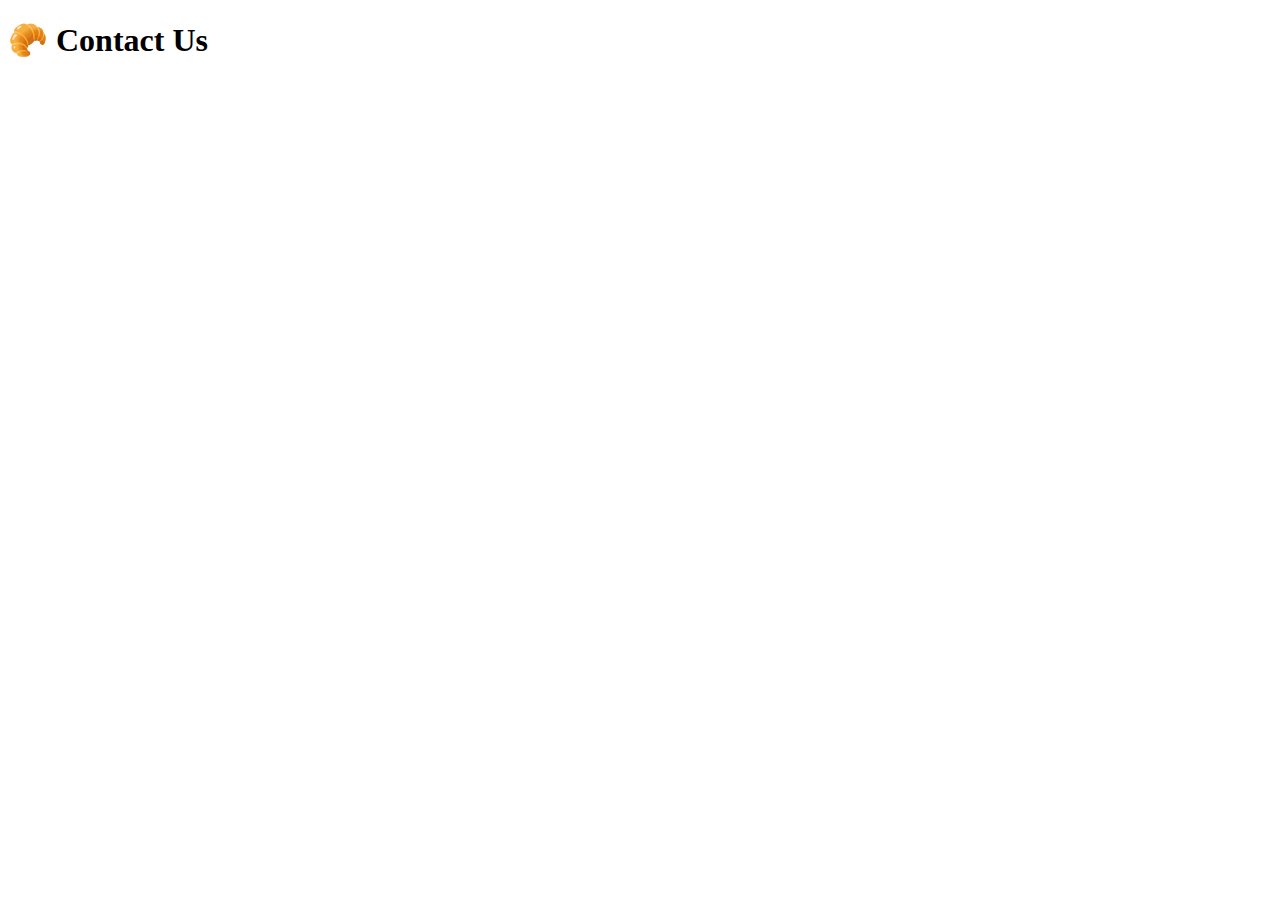
==== contact.html @ 04374438 "Created initial file structure" ====
<!DOCTYPE html>
<html lang="en">
  <head>
    <meta charset="UTF-8" />
    <meta http-equiv="X-UA-Compatible" content="IE=edge" />
    <meta name="viewport" content="width=device-width, initial-scale=1.0" />
    <title>Contact</title>
  </head>
  <body>
    <h1>🥐 Contact Us</h1>
  </body>
</html>
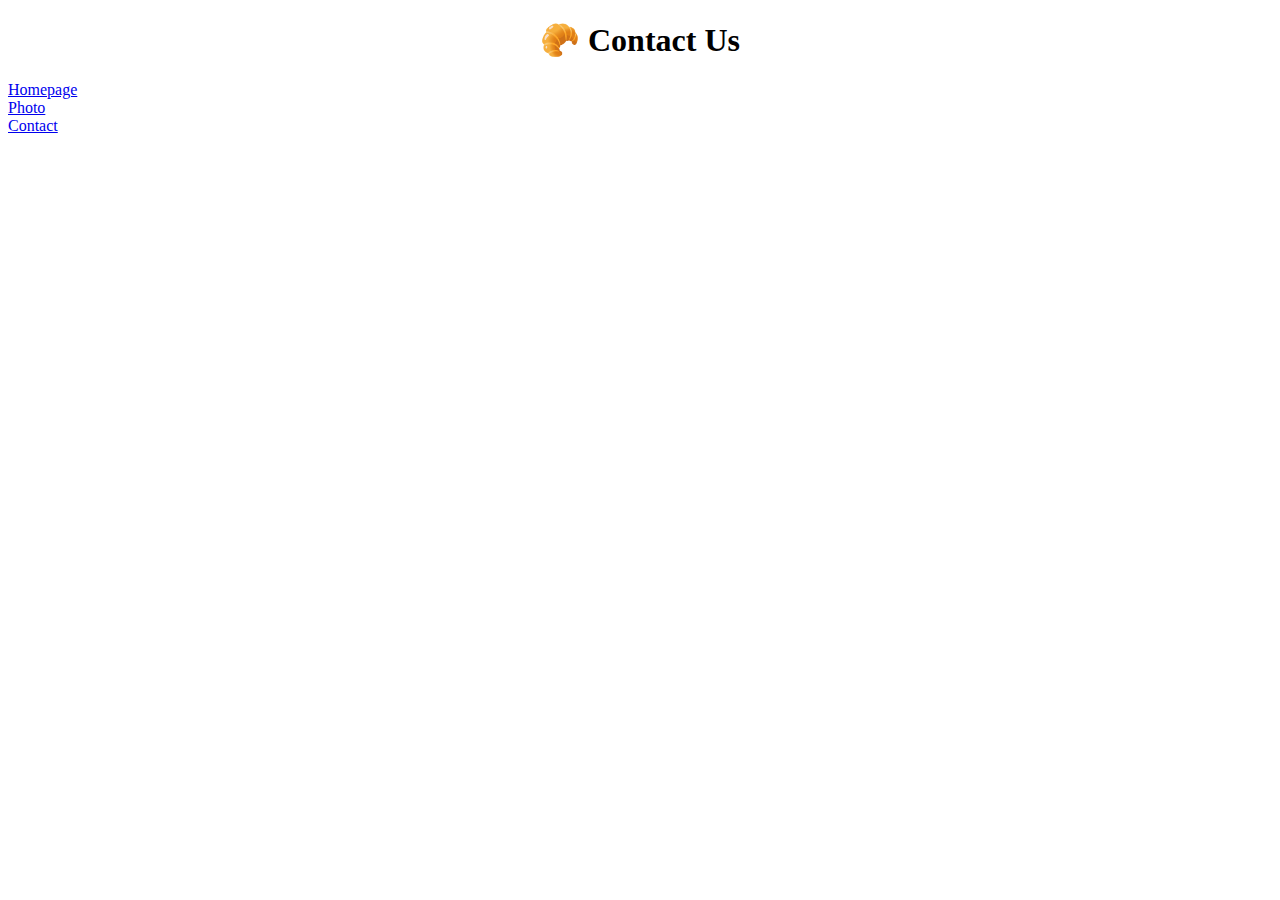
==== commit 1add8b6b: "Added internal links and CSS file" ====
--- a/contact.html
+++ b/contact.html
@@ -5,8 +5,14 @@
     <meta http-equiv="X-UA-Compatible" content="IE=edge" />
     <meta name="viewport" content="width=device-width, initial-scale=1.0" />
     <title>Contact</title>
+    <link rel="stylesheet" href="styles/styles.css" />
   </head>
   <body>
     <h1>🥐 Contact Us</h1>
+    <span>
+      <a href="index.html">Homepage</a>
+      <a href="photo.html">Photo</a>
+      <a href="contact.html">Contact</a>
+    </span>
   </body>
 </html>
--- a/styles/styles.css
+++ b/styles/styles.css
@@ -0,0 +1,11 @@
+h1 {
+  text-align: center;
+}
+a {
+  display: block;
+}
+.croissant-photo {
+  max-width: 600px;
+  display: block;
+  margin: 0 auto;
+}
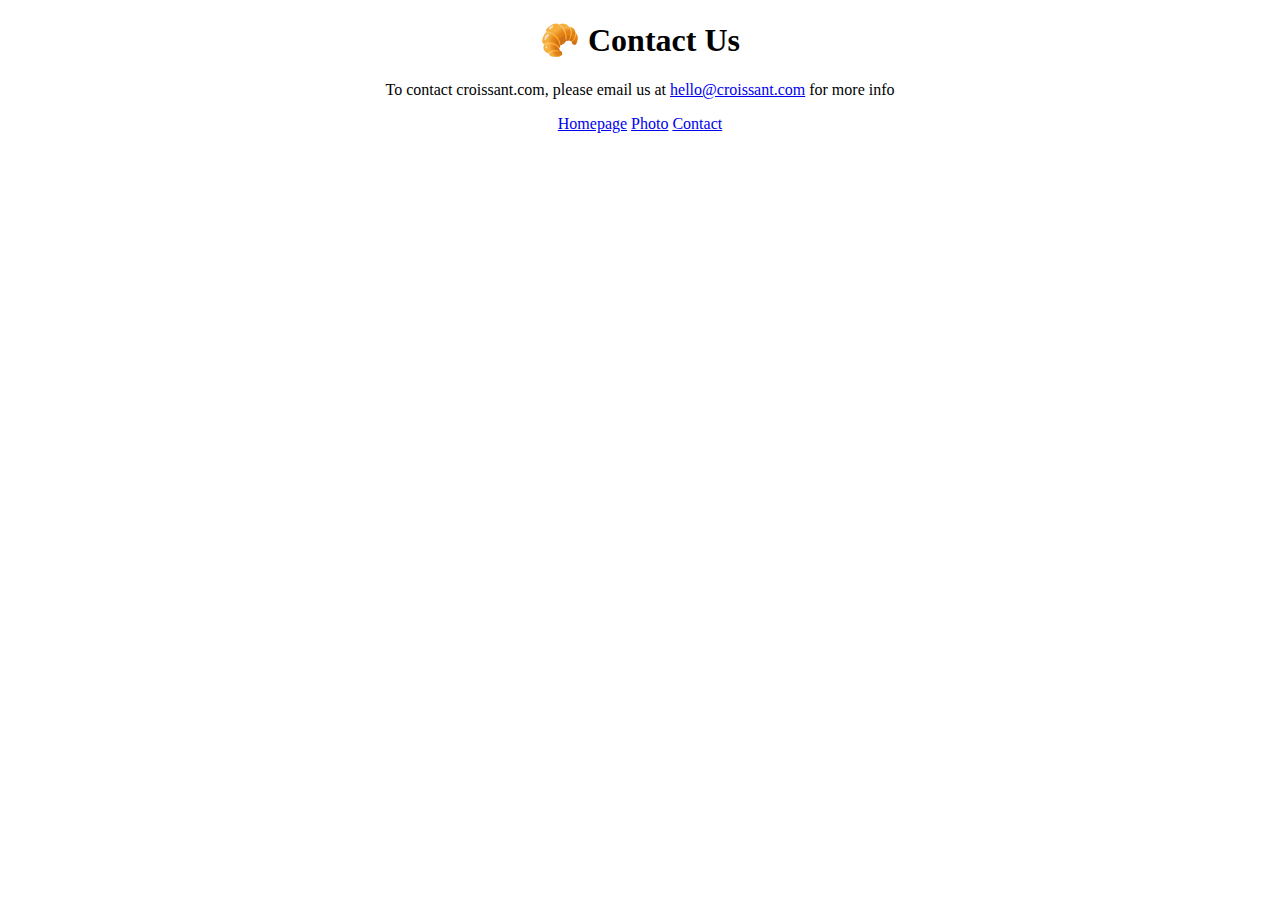
==== commit de9f365d: "Added contact info" ====
--- a/contact.html
+++ b/contact.html
@@ -9,7 +9,14 @@
   </head>
   <body>
     <h1>🥐 Contact Us</h1>
-    <span>
+    <p>
+      To contact croissant.com, please email us at
+      <a href="mailto:hello@croissant.com" title="contact us by email"
+        >hello@croissant.com</a
+      >
+      for more info
+    </p>
+    <span class="links">
       <a href="index.html">Homepage</a>
       <a href="photo.html">Photo</a>
       <a href="contact.html">Contact</a>
--- a/styles/styles.css
+++ b/styles/styles.css
@@ -1,7 +1,12 @@
 h1 {
   text-align: center;
 }
-a {
+p {
+  text-align: center;
+}
+
+span {
+  text-align: center;
   display: block;
 }
 .croissant-photo {
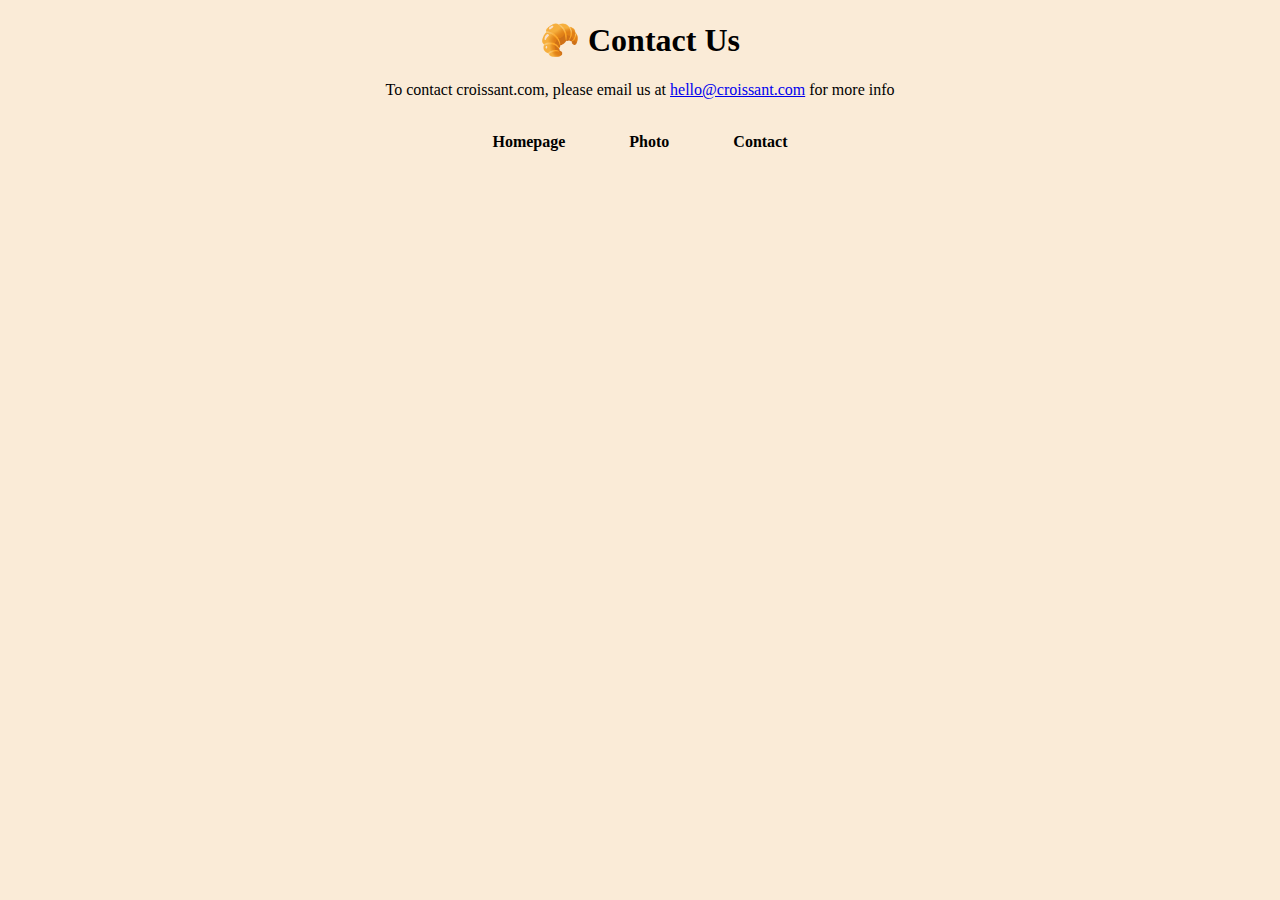
==== commit f58f842a: "Added style in CSS" ====
--- a/contact.html
+++ b/contact.html
@@ -16,6 +16,7 @@
       >
       for more info
     </p>
+</br>
     <span class="links">
       <a href="index.html">Homepage</a>
       <a href="photo.html">Photo</a>
--- a/styles/styles.css
+++ b/styles/styles.css
@@ -1,3 +1,6 @@
+body {
+  background-color: antiquewhite;
+}
 h1 {
   text-align: center;
 }
@@ -14,3 +17,9 @@
   display: block;
   margin: 0 auto;
 }
+span a {
+  color: black;
+  text-decoration: none;
+  font-weight: 800;
+  padding: 30px;
+}
